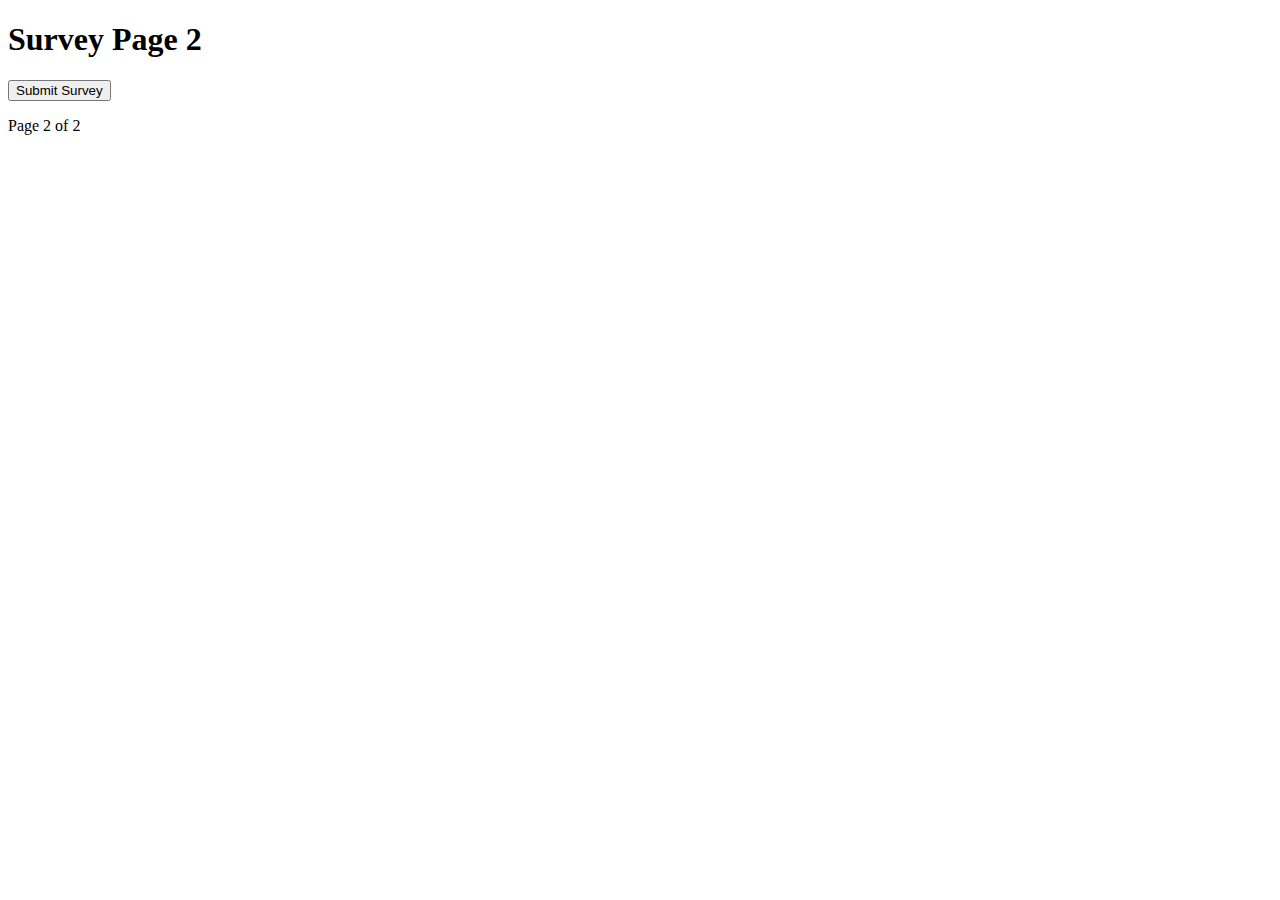
==== survey-2.html @ 018a86ca "initial commit" ====
<!DOCTYPE html>
<html lang="en">
<head>
    <meta charset="UTF-8">
    <meta http-equiv="X-UA-Compatible" content="IE=edge">
    <meta name="viewport" content="width=device-width, initial-scale=1.0">
    <title>Survey Page 2</title>
</head>
<body>
    <h1>Survey Page 2</h1>
    <button onclick="window.location.href='./thank-you.html';">
        Submit Survey
    </button>
    </p>
    <p>Page 2 of 2</p>
</body>
</html>
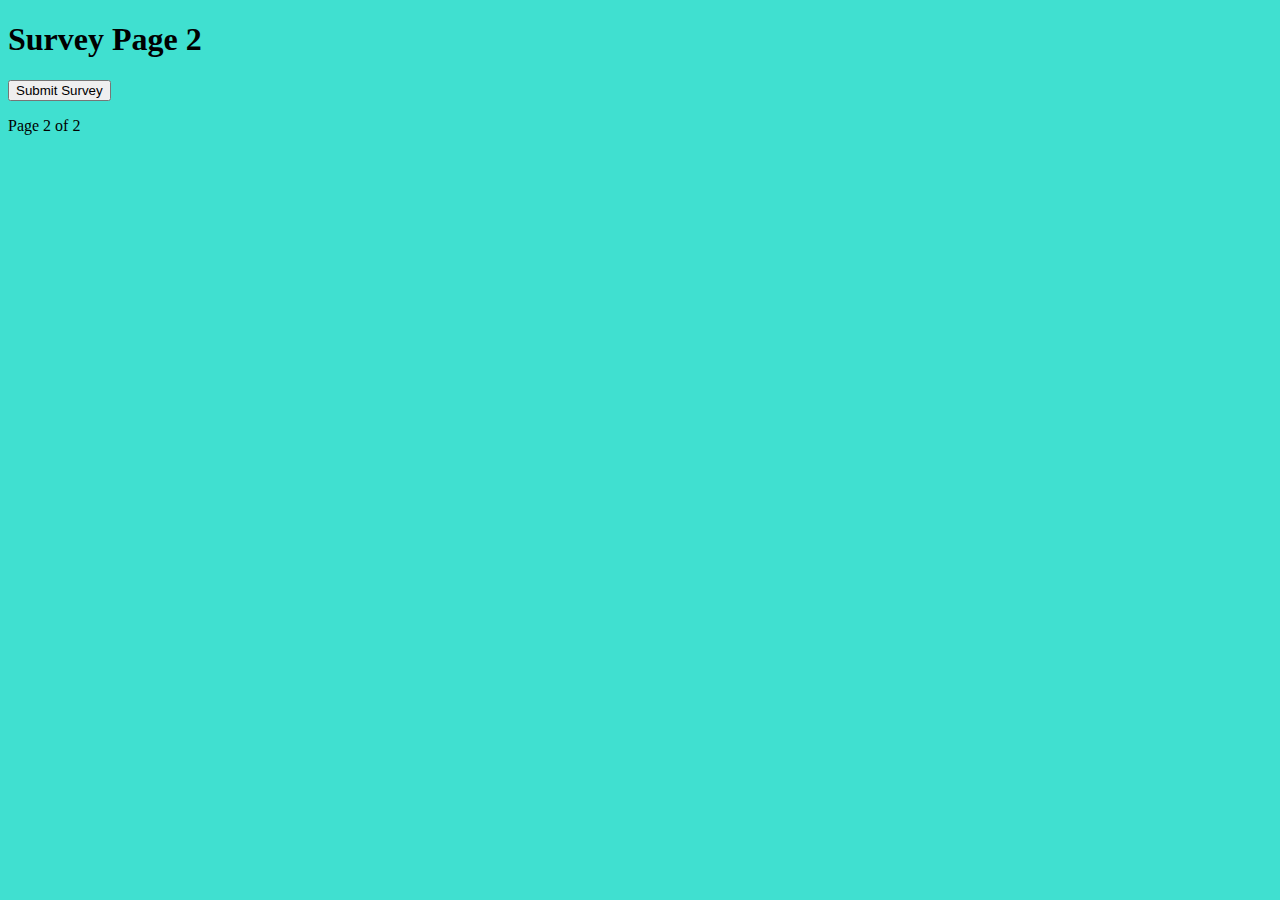
==== commit 4af6b24a: "stylesheet" ====
--- a/survey-2.html
+++ b/survey-2.html
@@ -5,6 +5,7 @@
     <meta http-equiv="X-UA-Compatible" content="IE=edge">
     <meta name="viewport" content="width=device-width, initial-scale=1.0">
     <title>Survey Page 2</title>
+    <link rel="stylesheet" href="css/stylesheet.css">
 </head>
 <body>
     <h1>Survey Page 2</h1>
--- a/css/stylesheet.css
+++ b/css/stylesheet.css
@@ -0,0 +1,7 @@
+body{background-color: turquoise;
+    font-family: "Source Code Pro";
+}
+
+h1 {
+    
+}